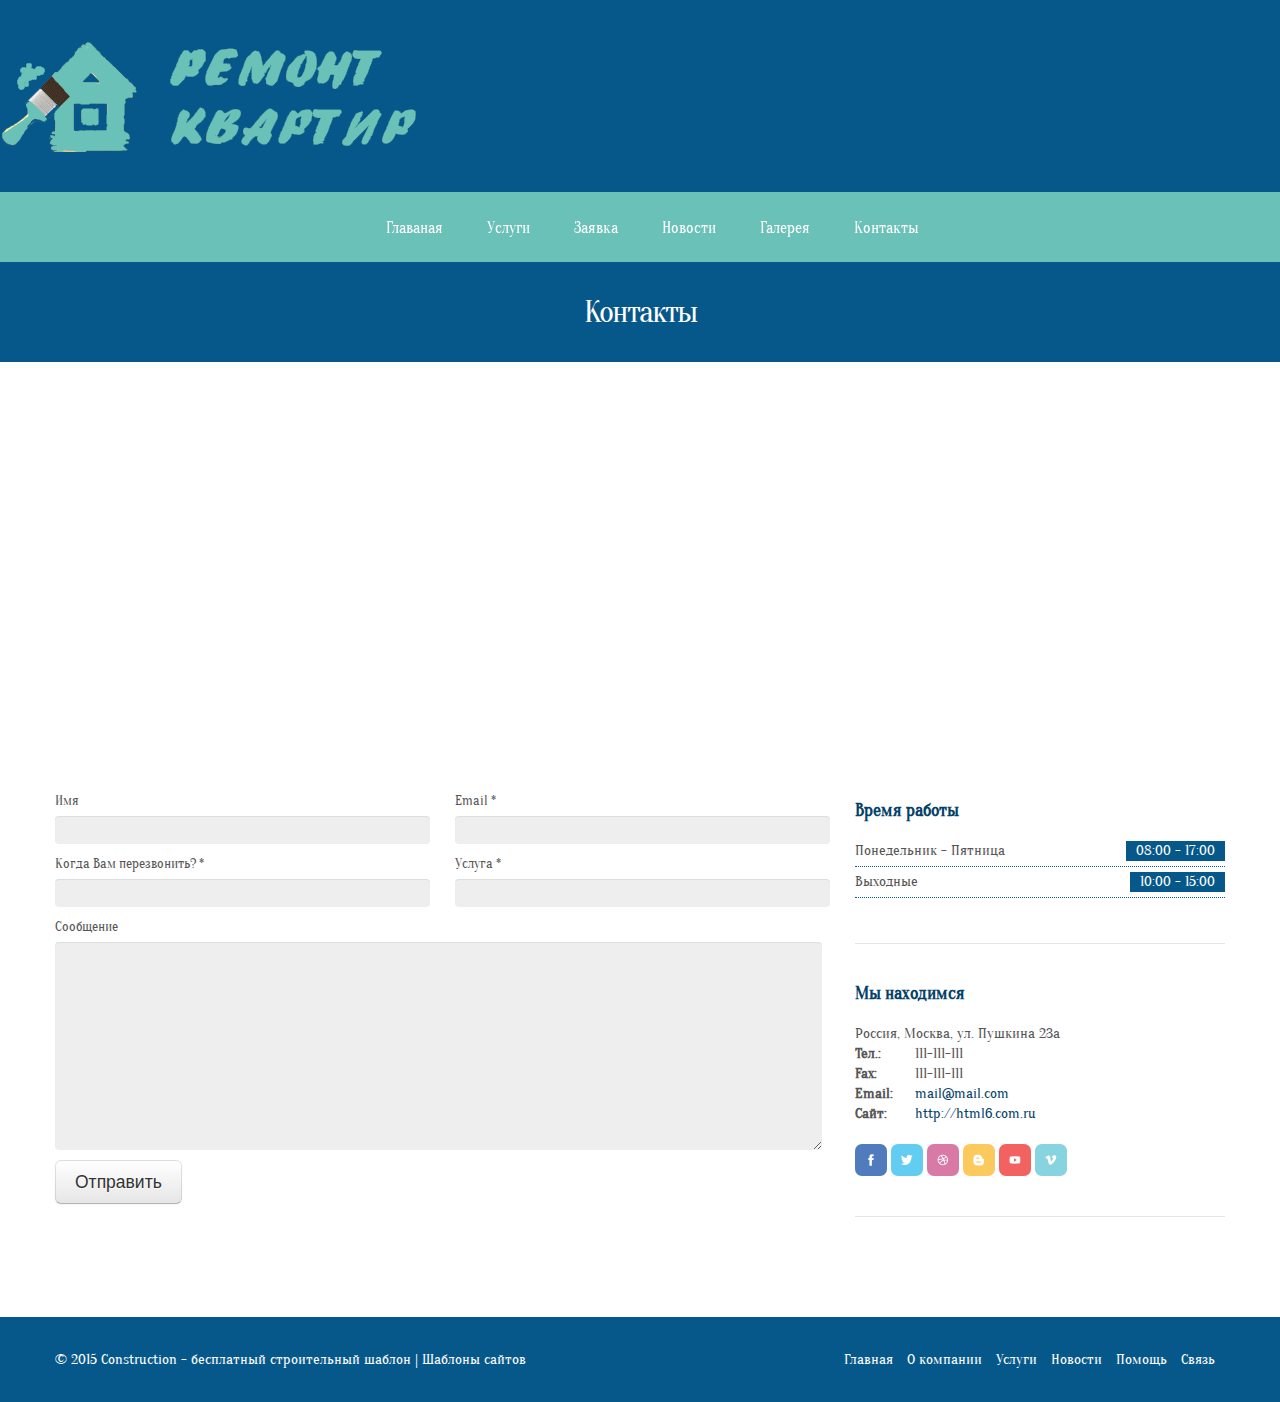
==== contact.html @ eb45c854 "Initial commit" ====
<!DOCTYPE html>
<html lang="en">

<head>
    <meta charset="utf-8">
    <title>Construction - бесплатный строительный шаблон</title>
    <meta name="viewport" content="width=device-width, initial-scale=1.0">
    <link href="css/html6.css" rel="stylesheet" type="text/css">

    <!-- LOAD JS FILES -->
    <script src="js/jquery.min.js"></script>
    <script src="js/bootstrap.min.js"></script>
    <script src="js/jquery.isotope.min.js"></script>
    <script src="js/jquery.prettyPhoto.js"></script>
    <script src="js/easing.js"></script>
    <script src="js/jquery.lazyload.js"></script>
    <script src="js/jquery.ui.totop.js"></script>
    <script src="js/selectnav.js"></script>
    <script src="js/ender.js"></script>
    <script src="js/jquery.flexslider-min.js"></script>
    <script src="js/custom.js"></script>
</head>

<body>
    <!-- header begin -->
    <header>
        <div id="logo">
            <div class="inner">
                <a href="index.html">
                    <img src="img/logo.png" alt=""></a>
            </div>
        </div>


        <!-- mainourservice begin -->
        <div id="mainourservice-container">
            <ul id="mainourservice">
                <li><a href="index.html">Главаная</a></li>
                <li><a href="#">Услуги</a>
                    <ul>
                        <li><a href="service.html">Список услуг</a></li>
                        <li><a href="single-service.html">Описание услуги</a>
                    </ul>
                </li>
                <li><a href="zayavka.html">Заявка</a></li>
                <li><a href="#">Новости</a>
                    <ul>
                        <li><a href="news.html">Список новостей</a></li>
                        <li><a href="single-news.html">Описание новости</a></li>
                    </ul>
                </li>
                <li><a href="gallery.html">Галерея</a></li>
                <li><a href="contact.html">Контакты</a></li>
            </ul>
        </div>

    </header>
    <!-- header close -->

    <!-- subheader begin -->
    <div id="subheader">
        <h1>Контакты</h1>
    </div>
    <!-- subheader close -->

    <div id="map-container">
        <iframe src="https://www.google.com/maps/embed?pb=!1m14!1m12!1m3!1d60424.41706979944!2d37.61154170399259!3d55.74919347969923!2m3!1f0!2f0!3f0!3m2!1i1024!2i768!4f13.1!5e0!3m2!1sru!2sru!4v1443187015472" width="100%" height="370" frameborder="0" style="border:0" allowfullscreen></iframe>
    </div>

    <!-- content begin -->
    <div id="content">
        <div class="container">
            <div class="row">
                <div class="span8">
                    <div class="contact_form_holder">
                        <form id="contact" class="row" name="form1" method="post" action="#">

                            <div class="span4">
                                <label>Имя</label>
                                <input type="text" class="full" name="name" id="name" />
                            </div>

                            <div class="span4">
                                <label>Email <span class="req">*</span></label>
                                <input type="text" class="full" name="email" id="email" />
                                <div id="error_email" class="error">Пожалуйста, введите Email!</div>
                            </div>

                            <div class="span4">
                                <label>Когда Вам перезвонить? <span class="req">*</span></label>
                                <input type="text" class="full" name="datepicker" id="datepicker" />
                                <div id="error_datepicker" class="error">Попробуйте еще раз!</div>
                            </div>

                            <div class="span4">
                                <label>Услуга <span class="req">*</span></label>
                                <input type="text" class="full" name="person_num" id="person_num" />
                                <div id="error_person_num" class="error">Еще раз!</div>
                            </div>

                            <div class="span8">
                                <label>Сообщение</label>
                                <textarea cols="10" rows="10" name="message" id="message" class="full"></textarea>
                                <div id="error_message" class="error">Введите сообщение</div>
                                <div id="mail_success" class="success">Спасибо, отправлено!</div>
                                <div id="mail_failed" class="error">Ошибка!</div>

                                <p id="btnsubmit">
                                    <input type="submit" id="send" value="Отправить" class="btn btn-large" /></p>
                            </div>


                        </form>
                    </div>

                </div>

                <div id="sidebar" class="span4">
                    <!-- widget category -->
                    <!-- widget tags -->
                    <!-- widget text -->
                    <div class="widget widget-opening-hours">
                        <h4 class="title"><span>Время работы</span></h4>
                        <ul class="opening-hours">
                            <li><span class="op-days">Понедельник - Пятница</span><span class="op-time">08:00 - 17:00</span></li>
                            <li><span class="op-days">Выходные</span><span class="op-time">10:00 - 15:00</span></li>
                        </ul>
                    </div>

                    <div class="widget widget-text">
                        <h4 class="title"><span>Мы находимся</span></h4>
                        <address>
                            Россия, Москва, ул. Пушкина 23а
                        <span><strong>Тел.:</strong>111-111-111</span>
                            <span><strong>Fax:</strong>111-111-111</span>
                            <span><strong>Email:</strong><a href="mailto:mail@mail.com">mail@mail.com</a></span>
                            <span><strong>Сайт:</strong><a href="http://html6.com.ru">http://html6.com.ru</a></span>
                        </address>

                        <div class="social-icons">
                            <a href="#">
                                <img src="img/social-icons/facebook.png" alt="" /></a>
                            <a href="#">
                                <img src="img/social-icons/twitter.png" alt="" /></a>
                            <a href="#">
                                <img src="img/social-icons/dribbble.png" alt="" /></a>
                            <a href="#">
                                <img src="img/social-icons/blogger.png" alt="" /></a>
                            <a href="#">
                                <img src="img/social-icons/youtube.png" alt="" /></a>
                            <a href="#">
                                <img src="img/social-icons/vimeo.png" alt="" /></a>
                        </div>
                    </div>

                </div>
            </div>
        </div>
    </div>
    </div>
    <!-- content close -->

    <!-- footer begin -->
    <footer>
        <div class="container">
            <div class="row">
                <div class="span6">
                    &copy; 2015 Construction - бесплатный строительный шаблон | <a href="http://html6.com.ru">Шаблоны сайтов</a>
                </div>
                <div class="span6">
                    <nav>
                        <ul>
                            <li><a href="#">Главная</a></li>
                            <li><a href="#">О компании</a></li>
                            <li><a href="#">Услуги</a></li>
                            <li><a href="#">Новости</a></li>
                            <li><a href="#">Помощь</a></li>
                            <li><a href="#">Связь</a></li>
                        </ul>
                    </nav>
                </div>
            </div>
        </div>

    </footer>
    <!-- footer close -->

</body>

</html>
---- css/html6.css ----
@import url("bootstrap.css");
@import url("bootstrap-responsive.css");
@import url("prettyPhoto.css");
@import url("flexslider.css");
@import url("datepicker.css");
@import url("style.css");
@import url("../font-awesome/css/font-awesome.css");
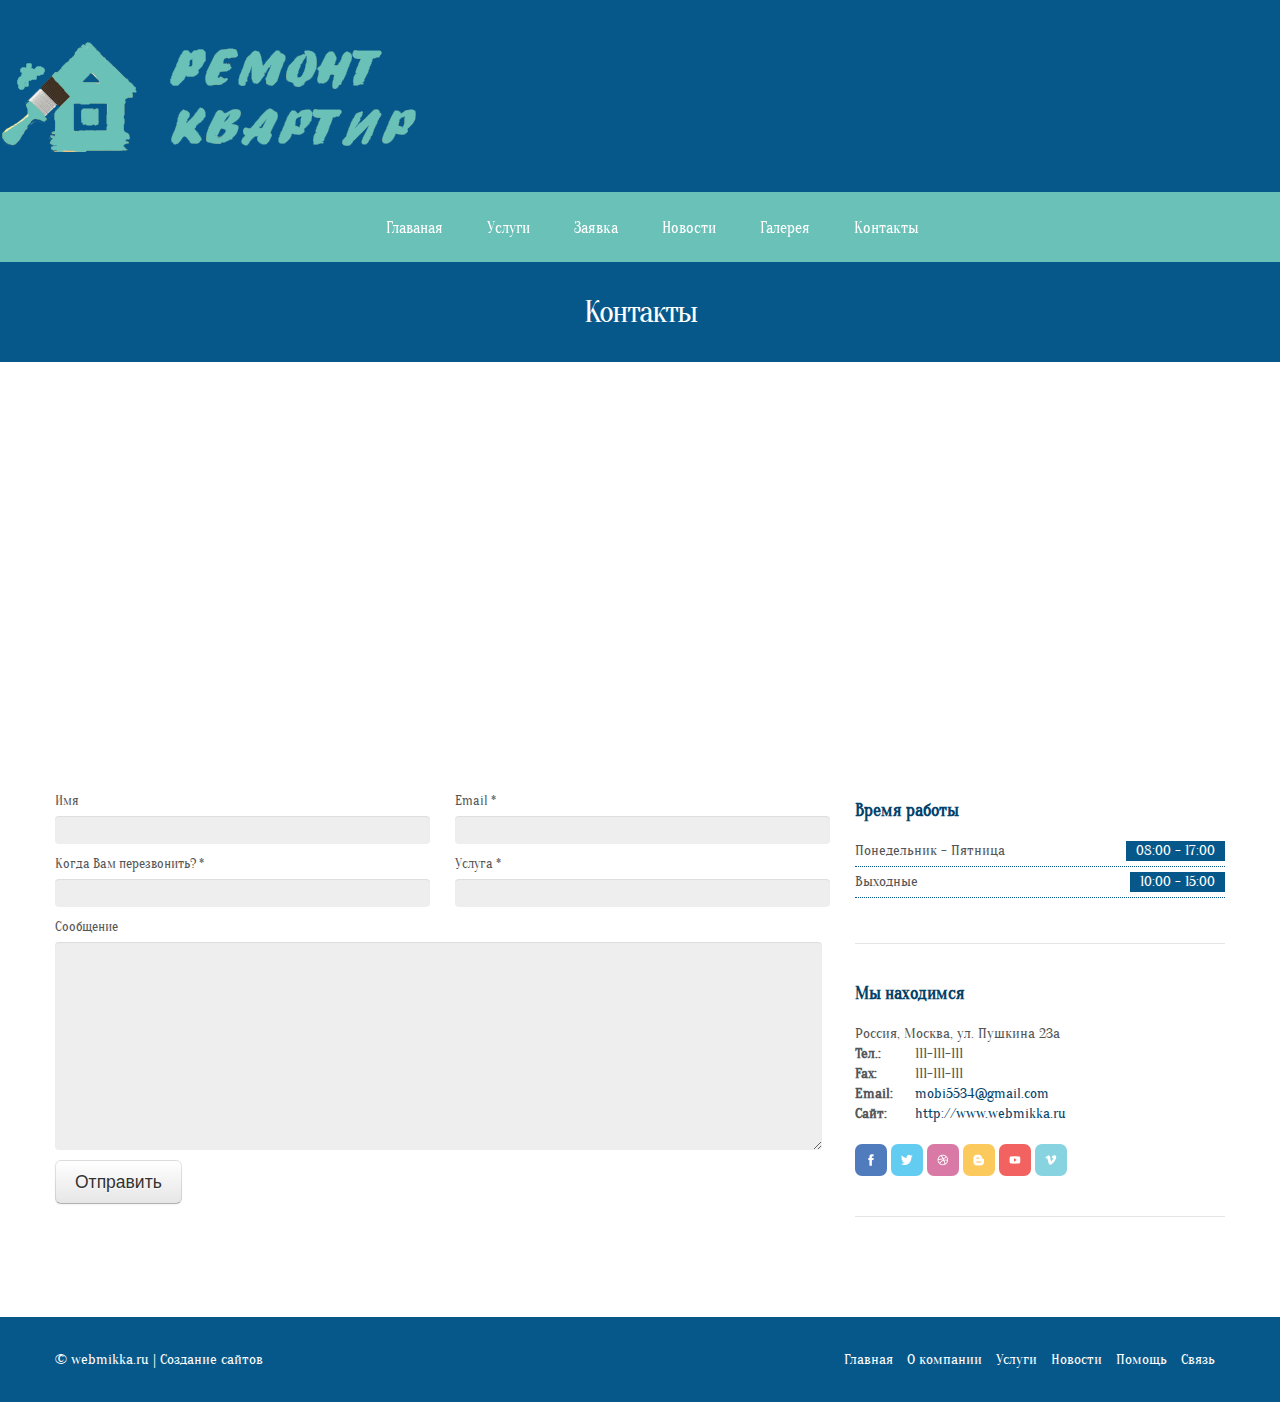
==== commit fcad41ea: "Initial commit" ====
--- a/contact.html
+++ b/contact.html
@@ -3,7 +3,7 @@
 
 <head>
     <meta charset="utf-8">
-    <title>Construction - бесплатный строительный шаблон</title>
+    <title>Construction - строительный сайт</title>
     <meta name="viewport" content="width=device-width, initial-scale=1.0">
     <link href="css/html6.css" rel="stylesheet" type="text/css">
 
@@ -133,8 +133,8 @@
                             Россия, Москва, ул. Пушкина 23а
                         <span><strong>Тел.:</strong>111-111-111</span>
                             <span><strong>Fax:</strong>111-111-111</span>
-                            <span><strong>Email:</strong><a href="mailto:mail@mail.com">mail@mail.com</a></span>
-                            <span><strong>Сайт:</strong><a href="http://html6.com.ru">http://html6.com.ru</a></span>
+                            <span><strong>Email:</strong><a href="mobi5534@gmail.com">mobi5534@gmail.com</a></span>
+                            <span><strong>Сайт:</strong><a href="http://www.webmikka.ru">http://www.webmikka.ru</a></span>
                         </address>
 
                         <div class="social-icons">
@@ -165,7 +165,7 @@
         <div class="container">
             <div class="row">
                 <div class="span6">
-                    &copy; 2015 Construction - бесплатный строительный шаблон | <a href="http://html6.com.ru">Шаблоны сайтов</a>
+                    &copy; webmikka.ru | <a href="http://www.webmikka.ru">Создание сайтов</a>
                 </div>
                 <div class="span6">
                     <nav>
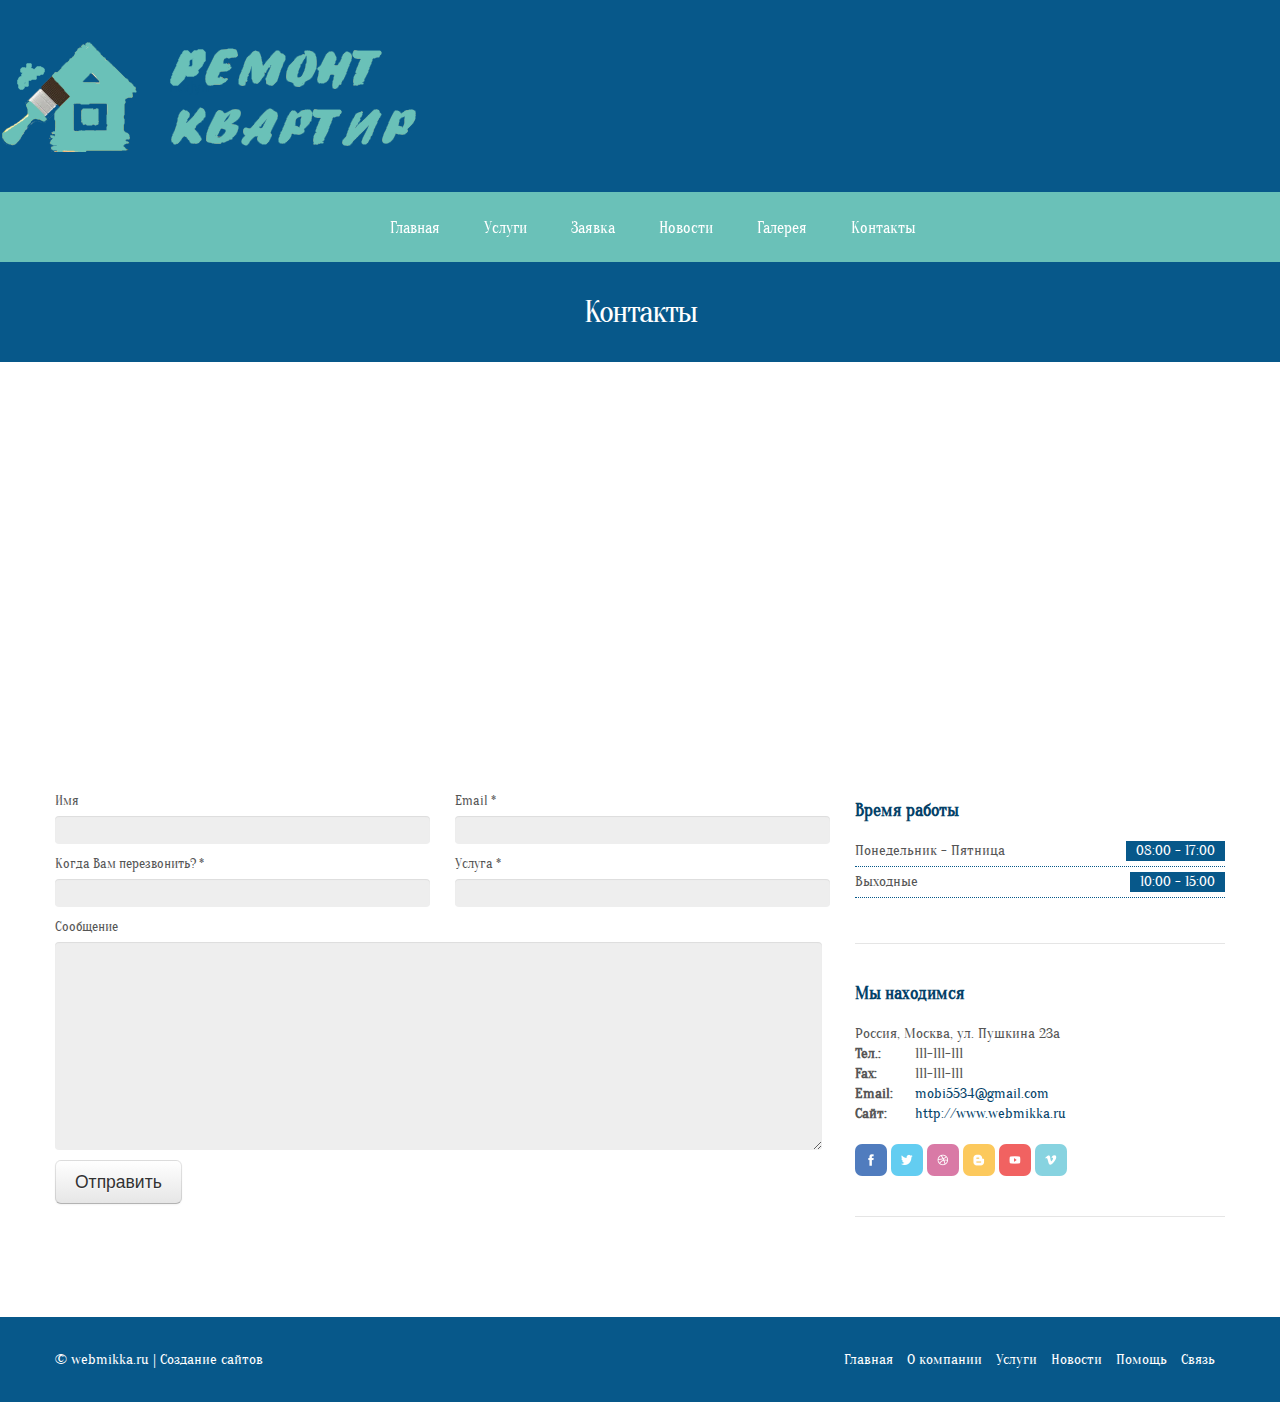
==== commit fa3a0a0c: "Initial commit" ====
--- a/contact.html
+++ b/contact.html
@@ -1,5 +1,5 @@
 <!DOCTYPE html>
-<html lang="en">
+<html lang="ru">
 
 <head>
     <meta charset="utf-8">
@@ -35,7 +35,7 @@
         <!-- mainourservice begin -->
         <div id="mainourservice-container">
             <ul id="mainourservice">
-                <li><a href="index.html">Главаная</a></li>
+                <li><a href="index.html">Главная</a></li>
                 <li><a href="#">Услуги</a>
                     <ul>
                         <li><a href="service.html">Список услуг</a></li>
